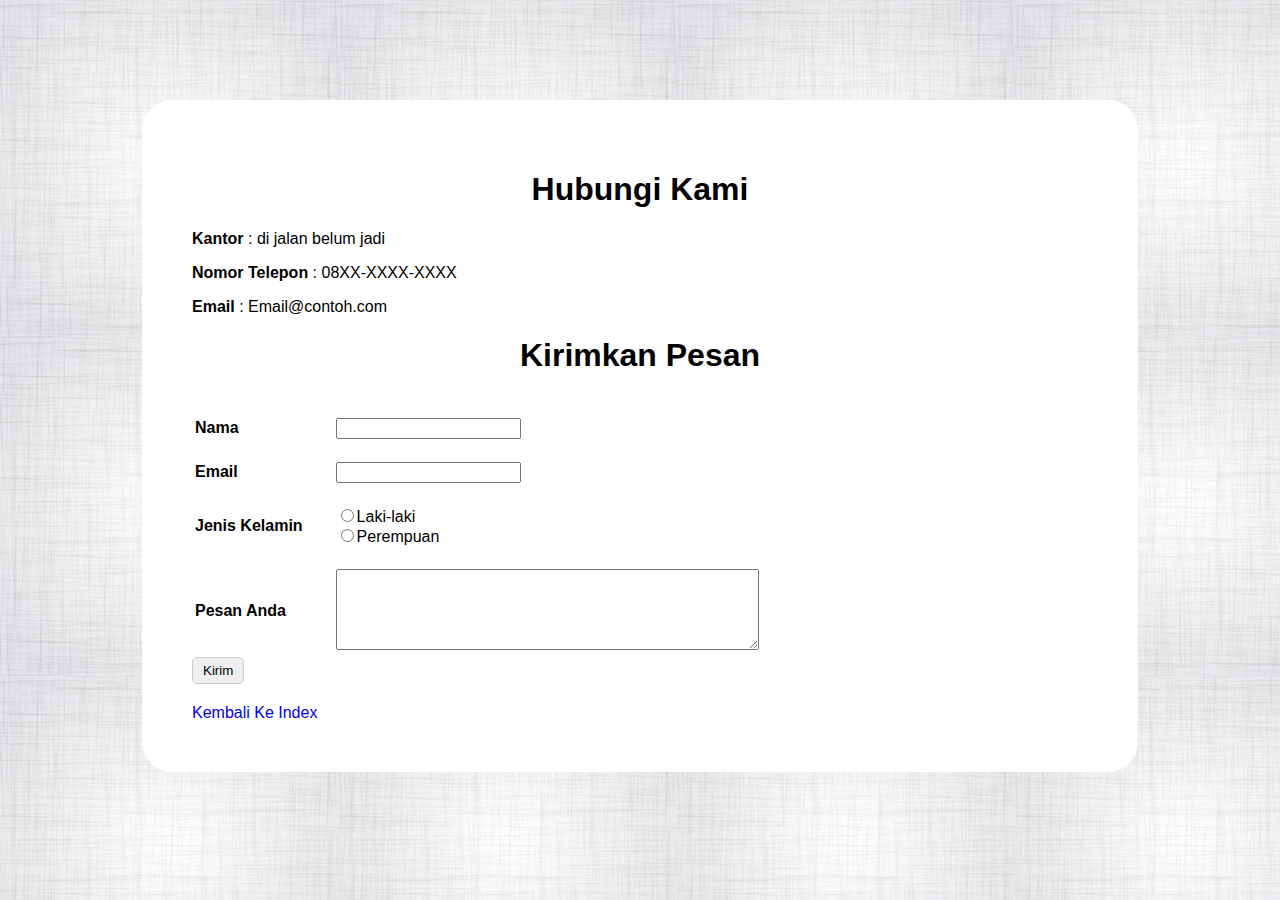
==== Tugas-2/contact.html @ 10e2e04f "Tugas 2" ====
<!DOCTYPE html>
<html lang="en">
	<head>
		<meta charset="UTF-8" />
		<meta name="viewport" content="width=device-width, initial-scale=1.0" />
		<link rel="stylesheet" href="public/css/style.css" />
		<title>Document</title>
	</head>
	<body>
		<div class="contact">
			<h1>Hubungi Kami</h1>
			<p><span>Kantor</span> : di jalan belum jadi</p>
			<p><span>Nomor Telepon</span> : 08XX-XXXX-XXXX</p>
			<p><span>Email</span> : Email@contoh.com</p>
			<h1>Kirimkan Pesan</h1>
			<table>
				<tr>
					<td>
						<label for="nama">Nama</label>
					</td>
					<td>
						<input type="text" />
					</td>
				</tr>
				<tr>
					<td>
						<label for="email">Email</label>
					</td>
					<td><input type="text" /></td>
				</tr>
				<tr>
					<td>
						<label for="jenis">Jenis Kelamin</label>
					</td>
					<td>
						<input type="radio" /><label for="male">Laki-laki</label
						><br /><input type="radio" /><label for="female">Perempuan</label>
					</td>
				</tr>
				<tr>
					<td>
						<label for="Pesan">Pesan Anda</label>
					</td>
					<td>
						<textarea name="pesan" id="pesan" cols="50" rows="5"></textarea>
					</td>
				</tr>
			</table>
			<button>Kirim</button><br />
			<a href="index.html">Kembali Ke Index</a>
		</div>
	</body>
</html>
---- Tugas-2/public/css/style.css ----
body {
	margin: 0;
	font-family: Arial, Helvetica, sans-serif;
	background-image: url('../img/pattern.jpg');
}

header {
	overflow: hidden;
	background: #fff;
	width: 100%;
	box-shadow: 0px 5px 15px #ccc;
	position: fixed;
	top: 0;
}

header img {
	float: left;
	padding-left: 50px;
}

nav ul {
	list-style-type: none;
	float: right;
	padding-right: 50px;
}

nav ul li {
	display: inline-block;
	margin-left: 30px;
}

nav a:hover {
	font-weight: bold;
}

section {
	margin: 100px auto;
	padding: 50px;
	background-color: #fff;
	width: 70%;
	border-radius: 30px;
	box-shadow: 5px 5px 15px #ccc;
}

section h1 {
	text-align: center;
}

section .article {
	border-bottom: 1px solid #000;
}

footer {
	text-align: center;
	margin-top: 50px;
	background-color: black;
	padding: 10px;
	color: #fff;
}

.about {
	padding: 50px;
	margin: 100px auto;
	background-color: #fff;
	width: 70%;
	border-radius: 30px;
	box-shadow: 5px 5px 15px #ccc;
}

.about h1 {
	text-align: center;
}

.about span {
	font-weight: bold;
}

.about ol li {
	line-height: 2rem;
}

.about a {
	text-decoration: none;
}

.about a:hover {
	font-weight: bold;
}

.contact {
	padding: 50px;
	width: 70%;
	margin: 100px auto;
	background-color: #fff;
	border-radius: 30px;
}

.contact h1 {
	text-align: center;
}

.contact span {
	font-weight: bold;
}

.contact table tr td {
	padding-top: 20px;
}

.contact table tr td:nth-child(1) {
	font-weight: bold;
	padding-right: 30px;
}

.contact a {
	text-decoration: none;
}

.contact a:hover {
	font-weight: bold;
}

.contact button {
	padding: 5px 10px;
	margin-bottom: 20px;
	cursor: pointer;
	border-radius: 5px;
	outline: none;
	border: 1px solid #ccc;
}

.contact button:hover {
	background-color: gray;
	color: #fff;
}
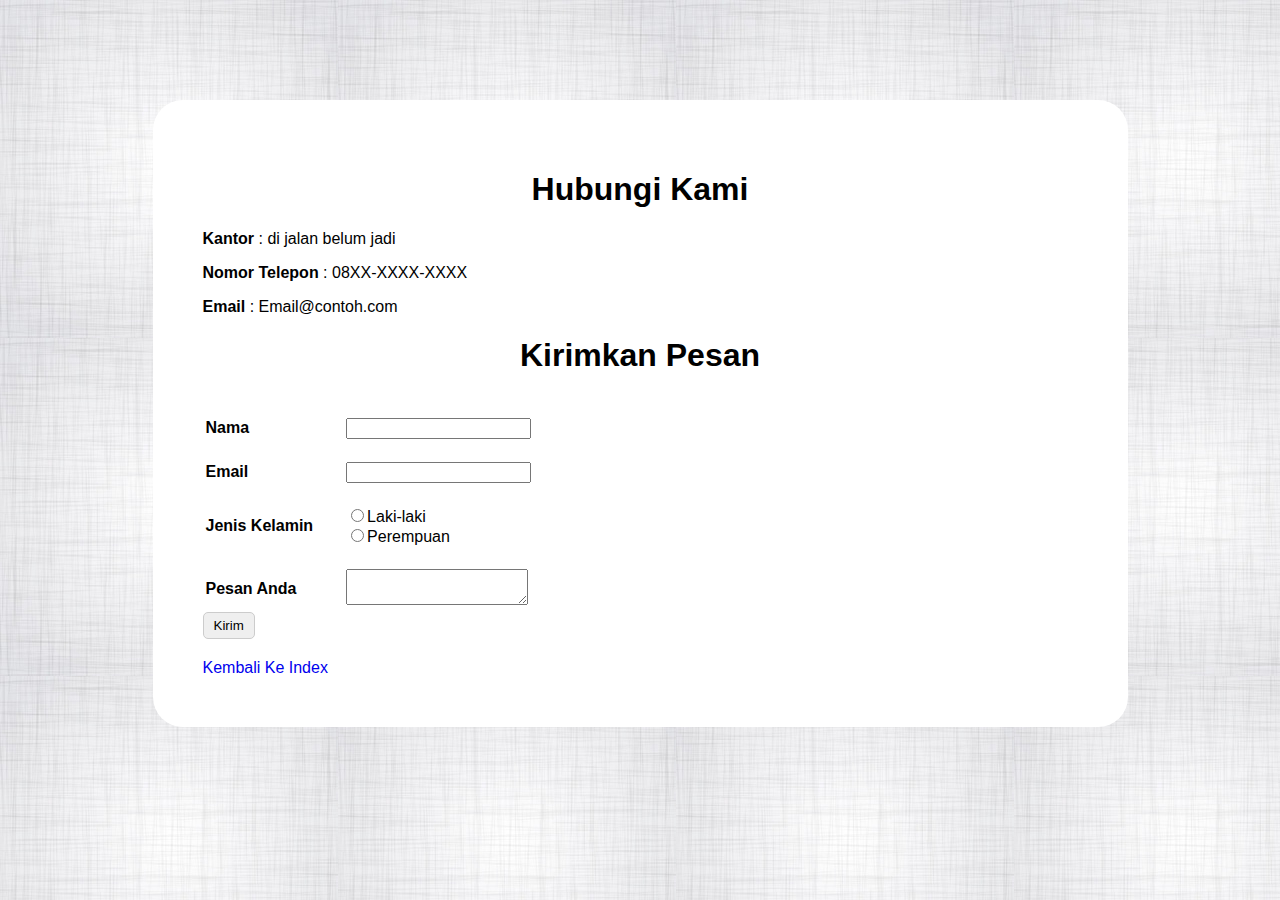
==== commit 68d74bc3: "update tugas-2" ====
--- a/Tugas-2/contact.html
+++ b/Tugas-2/contact.html
@@ -6,48 +6,50 @@
 		<link rel="stylesheet" href="public/css/style.css" />
 		<title>Document</title>
 	</head>
-	<body>
-		<div class="contact">
-			<h1>Hubungi Kami</h1>
-			<p><span>Kantor</span> : di jalan belum jadi</p>
-			<p><span>Nomor Telepon</span> : 08XX-XXXX-XXXX</p>
-			<p><span>Email</span> : Email@contoh.com</p>
-			<h1>Kirimkan Pesan</h1>
-			<table>
-				<tr>
-					<td>
-						<label for="nama">Nama</label>
-					</td>
-					<td>
-						<input type="text" />
-					</td>
-				</tr>
-				<tr>
-					<td>
-						<label for="email">Email</label>
-					</td>
-					<td><input type="text" /></td>
-				</tr>
-				<tr>
-					<td>
-						<label for="jenis">Jenis Kelamin</label>
-					</td>
-					<td>
-						<input type="radio" /><label for="male">Laki-laki</label
-						><br /><input type="radio" /><label for="female">Perempuan</label>
-					</td>
-				</tr>
-				<tr>
-					<td>
-						<label for="Pesan">Pesan Anda</label>
-					</td>
-					<td>
-						<textarea name="pesan" id="pesan" cols="50" rows="5"></textarea>
-					</td>
-				</tr>
-			</table>
-			<button>Kirim</button><br />
-			<a href="index.html">Kembali Ke Index</a>
+	<body style="padding: 0 15px">
+		<div class="contact-sec">
+			<div class="contact">
+				<h1>Hubungi Kami</h1>
+				<p><span>Kantor</span> : di jalan belum jadi</p>
+				<p><span>Nomor Telepon</span> : 08XX-XXXX-XXXX</p>
+				<p><span>Email</span> : Email@contoh.com</p>
+				<h1>Kirimkan Pesan</h1>
+				<table>
+					<tr>
+						<td>
+							<label for="nama">Nama</label>
+						</td>
+						<td>
+							<input type="text" />
+						</td>
+					</tr>
+					<tr>
+						<td>
+							<label for="email">Email</label>
+						</td>
+						<td><input type="text" /></td>
+					</tr>
+					<tr>
+						<td>
+							<label for="jenis">Jenis Kelamin</label>
+						</td>
+						<td>
+							<input type="radio" /><label for="male">Laki-laki</label
+							><br /><input type="radio" /><label for="female">Perempuan</label>
+						</td>
+					</tr>
+					<tr>
+						<td>
+							<label for="Pesan">Pesan Anda</label>
+						</td>
+						<td>
+							<textarea name="pesan" id="pesan"></textarea>
+						</td>
+					</tr>
+				</table>
+				<button>Kirim</button><br />
+				<a href="index.html">Kembali Ke Index</a>
+			</div>
 		</div>
 	</body>
 </html>
--- a/Tugas-2/public/css/style.css
+++ b/Tugas-2/public/css/style.css
@@ -133,3 +133,21 @@
 	background-color: gray;
 	color: #fff;
 }
+
+@media only screen and (max-width: 600px) {
+	.contact {
+		width: 90%;
+		padding: 25px 20px;
+		border-radius: none;
+		box-shadow: none;
+	}
+
+	.about {
+		width: 90%;
+		padding: 25px 20px;
+	}
+
+	.about h1 {
+		font-size: 24px;
+	}
+}
